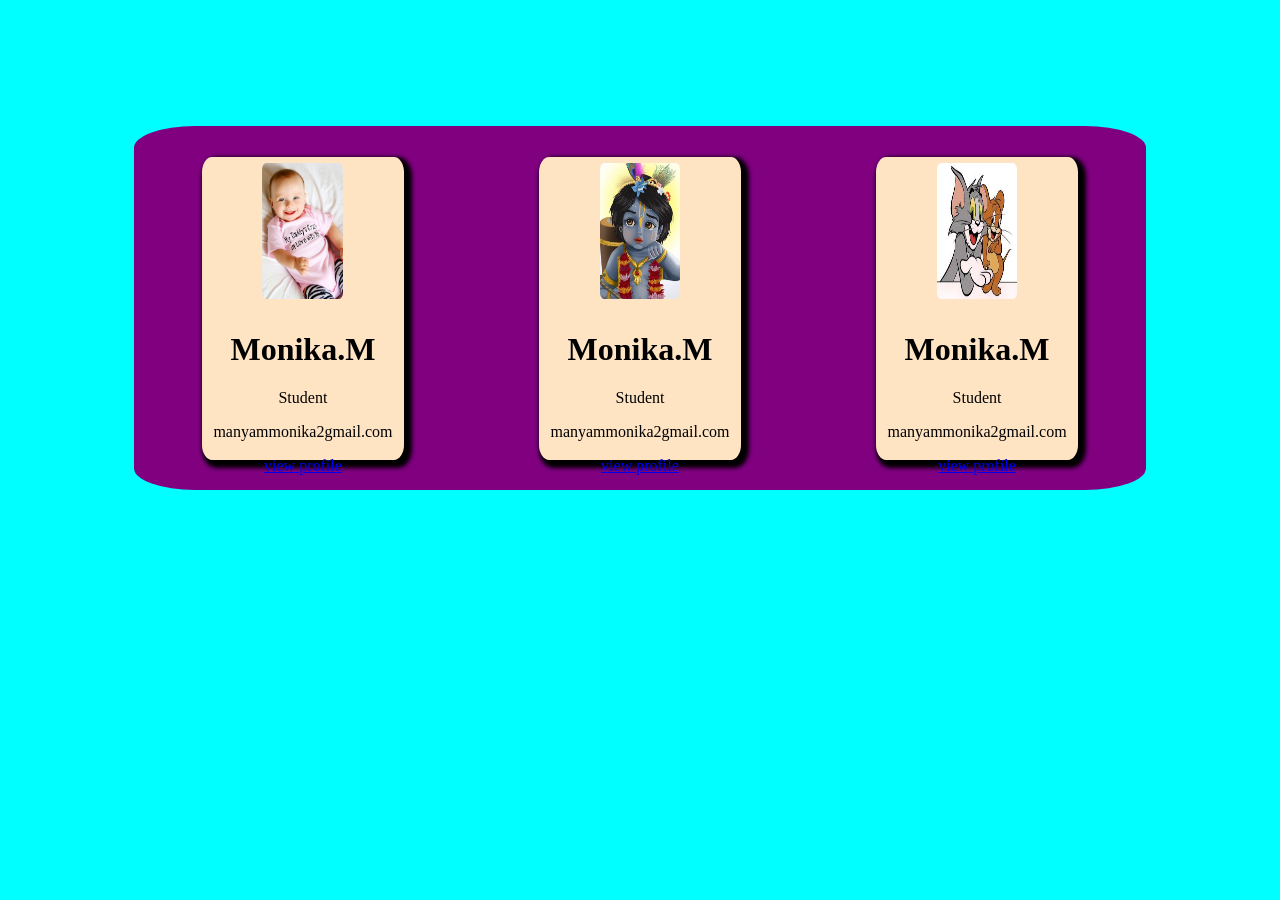
==== index.html @ 8176a019 "first commit" ====
<!DOCTYPE html>
<html>
<head>
	<title>card view</title>
	<link rel="stylesheet" type="text/css" href="index.css">
</head>
<body>
<div id="maindiv">
	<div class="subdiv">
		<img src="images/baby.jpg"alt="baby pic"height="30%"width="20%">
		<h1>Monika.M</h1>
		<P>Student</P>
		<p>manyammonika2gmail.com</p>
		<a href="static resume.css">view profile</a>
	</div>
	<div class="subdiv">
		<img src="images/krishna.jpg"alt="krishna pic"height="30%"width="20%">
		<h1>Monika.M</h1>
		<P>Student</P>
		<p>manyammonika2gmail.com</p>
		<a href="file:///C:/Users/cmslab-6/Desktop/phase-1%20project/static%20resume.html">view profile</a>
	</div>
	<div class="subdiv">
		<img src="images/jerry.jpg"alt="jerry pic"height="30%"width="30%">
		<h1>Monika.M</h1>
		<P>Student</P>
		<p>manyammonika2gmail.com</p>
		<a href="static resume.css">view profile</a>
	</div>
</div>
</body>
</html>
---- index.css ----
body{
	background: aqua;
}
#maindiv{
	background: purple;
	display:flex;
	justify-content: space-around;
	margin: 10%;
	border-radius: 6%;
}
.subdiv{
	background:bisque;
	margin: 3%;
	border-radius: 5%;
	text-align: center;
	box-shadow: 4px 4px 4px 4px;
	width:20%;
}
img{
	margin: 3%;
	border-radius: 5%;
	height:45%;
	width: 40%;
}
}
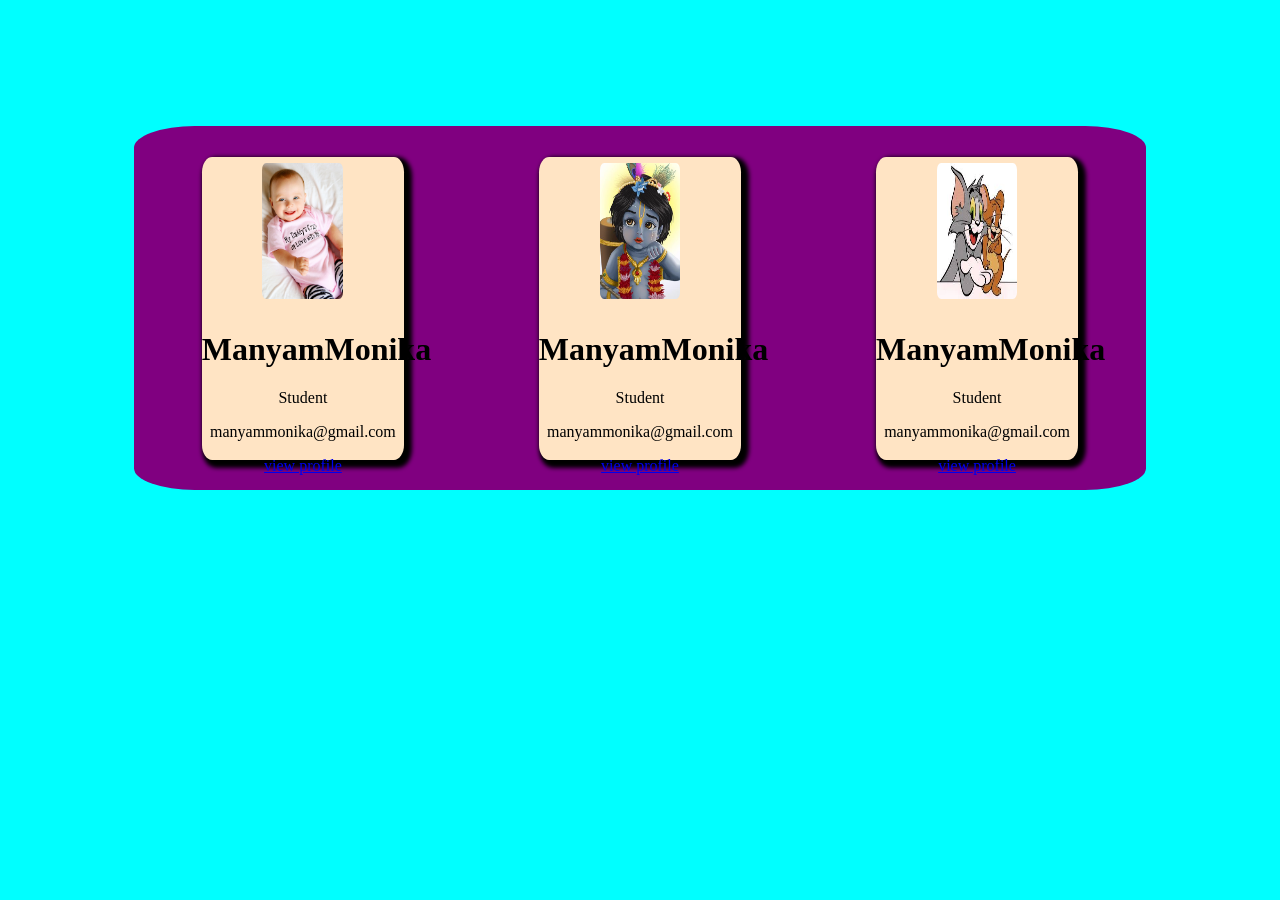
==== commit 0d2ed70d: "Update index.html" ====
--- a/index.html
+++ b/index.html
@@ -3,30 +3,31 @@
 <head>
 	<title>card view</title>
 	<link rel="stylesheet" type="text/css" href="index.css">
+	<meta name="viewport" content="width=device-width,initial-scale=1.0">
 </head>
 <body>
 <div id="maindiv">
 	<div class="subdiv">
 		<img src="images/baby.jpg"alt="baby pic"height="30%"width="20%">
-		<h1>Monika.M</h1>
+		<h1>ManyamMonika</h1>
 		<P>Student</P>
-		<p>manyammonika2gmail.com</p>
-		<a href="static resume.css">view profile</a>
+		<p>manyammonika@gmail.com</p>
+		<a href="static resume.html">view profile</a>
 	</div>
 	<div class="subdiv">
 		<img src="images/krishna.jpg"alt="krishna pic"height="30%"width="20%">
-		<h1>Monika.M</h1>
+		<h1>ManyamMonika</h1>
 		<P>Student</P>
-		<p>manyammonika2gmail.com</p>
+		<p>manyammonika@gmail.com</p>
 		<a href="file:///C:/Users/cmslab-6/Desktop/phase-1%20project/static%20resume.html">view profile</a>
 	</div>
 	<div class="subdiv">
 		<img src="images/jerry.jpg"alt="jerry pic"height="30%"width="30%">
-		<h1>Monika.M</h1>
+		<h1>ManyamMonika</h1>
 		<P>Student</P>
-		<p>manyammonika2gmail.com</p>
-		<a href="static resume.css">view profile</a>
+		<p>manyammonika@gmail.com</p>
+		<a href="static resume.html">view profile</a>
 	</div>
 </div>
 </body>
-</html>+</html>
